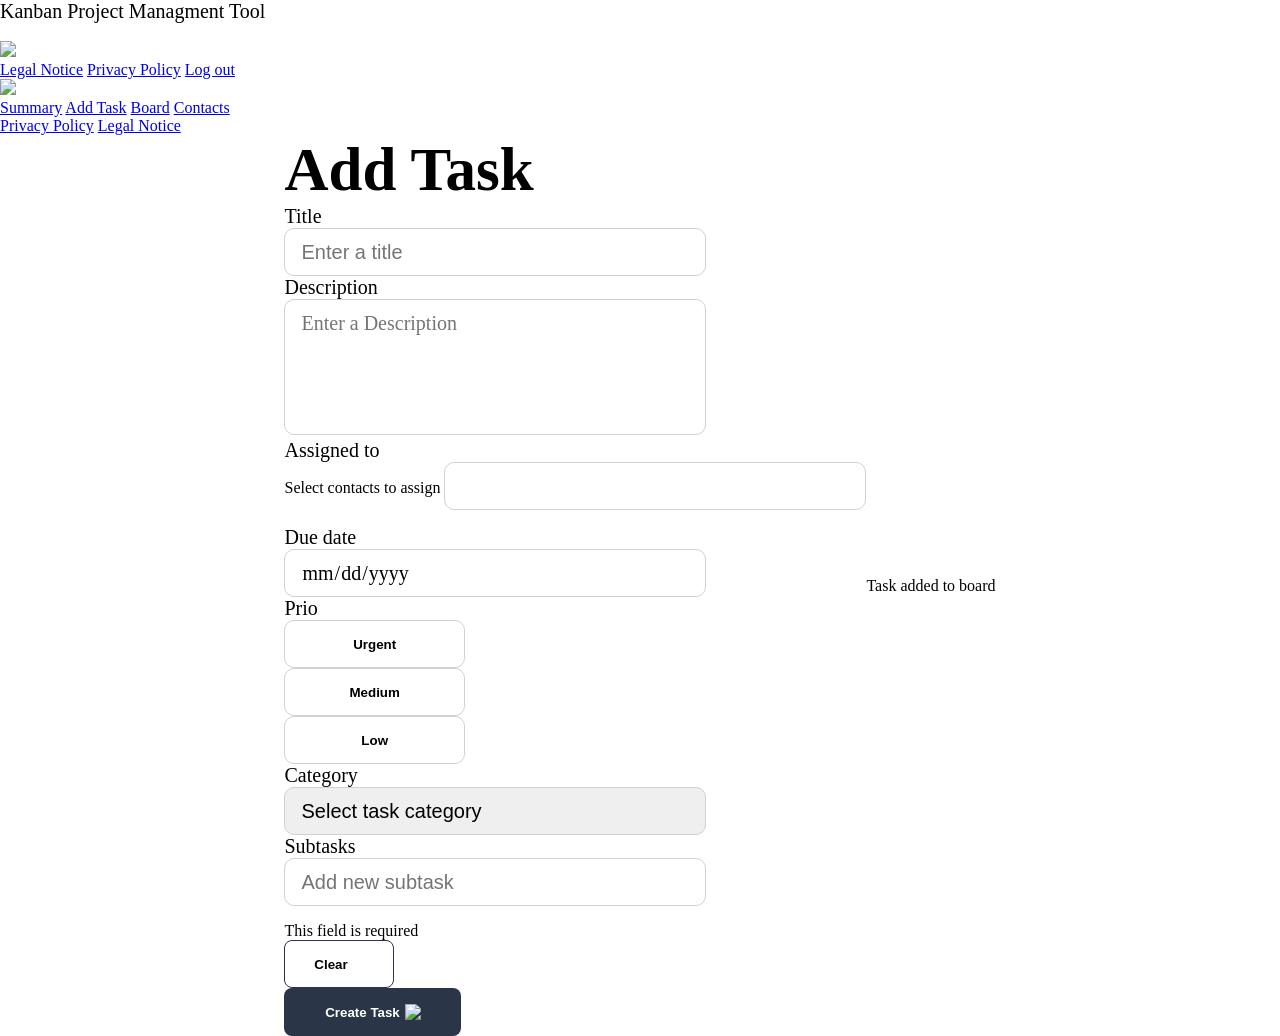
==== add-task.html @ d7bcbc49 "pathes fixed" ====
<!DOCTYPE html>
<html lang="en">

<head>
    <meta charset="UTF-8">
    <meta name="viewport" content="width=device-width, initial-scale=1.0">
    <title>Join</title>
    <link rel="icon" href="/assets/icons/favicon.svg">
    <link rel="stylesheet" href="/style.css">
    <link rel="stylesheet" href="/css/menu.css">
    <link rel="stylesheet" href="/css/addtask.css">
    <link rel="stylesheet" href="/css/mediaaddtask.css">
    <script src="/script.js"></script>
    <script src="/js/addtask.js"></script>
    <script src="/js/addtaskhelpfunctions.js"></script>
    <script src="/js/template.js"></script>
</head>

<body onload="checkIfUserlogin(),returnCurrentDate()">
    <header>
        <h2 class="showindesktop">Kanban Project Managment Tool</h2>
        <img src="/assets/icons/capa 2.svg" alt="" class="showmobile">
        <div class="header-icon-container">
            <a class="showindesktop" href="./help.html"><img src="./assets/icons/help.svg"></a>
            <div class="account-info" id="showuser" onclick="showUserMenue()"></div>
        </div>
        <div class="dropdownmenu d-none" id="usermenue">
            <a href="/legal.html">Legal Notice</a>
            <a href="/privacy.html">Privacy Policy</a>
            <a href="/index.html">Log out</a>
        </div>
    </header>
    <nav>
        <div class="logo showindesktop">
            <img src="/assets/icons/capa 1.svg">
        </div>
        <div class="nav-links-container" id="navlinks">
            <a href="/summary.html"><i class="summaryicon"></i> Summary</a>
            <a class="aktivesheet" href="./add-task.html"><i class="taskicon"></i> Add Task</a>
            <a href="/board.html"><i class="boardicon"></i> Board</a>
            <a href="/contacts.html"><i class="contactsicon"></i> Contacts</a>
        </div>

        <div class="legal-links showindesktop">
            <a href="/privacy.html">Privacy Policy</a>
            <a href="/legal.html">Legal Notice</a>
        </div>
    </nav>

    <div class="maincontent center" id="mainwindow" onclick="checkAssignedDropDownWindowOpen()">
        <div class="contentcontainer">
            <h1>Add Task</h1>

            <div class="taskform">
                <div class="taskform-half">
                    <div class="input-container">
                        <h2 class="required input-title">Title</h2>
                        <input type="text" placeholder="Enter a title" id="inputtitle" onkeyup="checkRequiredfields()" autocomplete="off">
                    </div>
                    <div class="text-area-container">
                        <h2 class="input-title">Description</h2>
                        <textarea placeholder="Enter a Description" id="textfieldinput"></textarea>
                    </div>
                    <div class="input-container dropdown-check-list-contacts" id="contact-select">
                        <h2 class="input-title">Assigned to</h2>
                        <span class="anchor" id="anchorButton" onclick="showContactslistToAssign(),doNotClose(event)">Select contacts to assign</span>
                        <input type="text" class="anchorinput d-none" id="anchorinput" onkeyup="filterContacts()" onclick="doNotClose(event)"" autocomplete="off">
                        <icon class="arrowupanchorinput d-none" id="anchoricon" onclick="showContactslistToAssign()"></icon>
                        <ul class="items" id="assignlist" onclick="doNotClose(event)">
                        </ul>
                    </div>
                    <div class="showassignedcontacts" id="showassignedcontacts"></div>
                </div>
                <div class="taskform-half">
                    <div class="input-container">
                        <h2 class="required input-title">Due date</h2>
                        <input type="date" class="input-date" id="inputdate" onchange="checkRequiredfields()">
                    </div>
                    <div class="input-container">
                        <h2 class="input-title">Prio</h2>
                        <div class="check-button-container">
                            <button class="button-empty-small-2 urgentprio" id="urgent" onclick="changePrio('urgent')">Urgent</button>
                            <button class="button-empty-small-2 mediumprio mediumprioaktive" id="medium" onclick="changePrio('medium')">Medium</button>
                            <button class="button-empty-small-2 lowprio" id="low" onclick="changePrio('low')">Low</button>
                        </div>
                    </div>
                    <div class="input-container">
                        <h2 class="required input-title">Category</h2>
                        <select name="category" id="categoryselect" onchange="checkRequiredfields()">
                            <option value="" selected hidden disabled>Select task category</option>
                            <option value="Technical Task">Technical Task</option>
                            <option value="User Story">User Story</option>
                        </select>
                    </div>
                    <div class="subtask input-container ">
                        <h2 class="input-title">Subtasks</h2>
                        <input class="input-subtask input-title" type="text" autocomplete="off" placeholder="Add new subtask" id="subtaskinputfield" onkeyup="changeIconsSubtask()" onkeypress="checkPressEnter(event,'create')">
                        <div class="iconssubtask center d-none" id="subtasksicons">
                        <i class="clearsubtask" onclick="resetSubTasksInput()"></i>
                        <i class="addsubtask" onclick="addSubTaskToList()"></i>
                        </div>
                    </div>
                    <ul id="showsubtasks" class="showsubtasks">
                    </ul>
                </div>
            </div>
            <div class="add-task-page-footer">
                <p class="required-info">This field is required</p>
                <div class="task-footer-button-container">
                    <button class="button-empty-small mobileoff" onclick="clearSide()">Clear
                        <span class="input-and-button-icons closex"></span>
                    </button>
                    <button class="button-filled-large" id="createtask" disabled onclick="createNewTask()">
                        <span>Create Task</span>
                        <img class="input-and-button-icons"src="/assets/icons/check.svg">
                    </button>
                </div>
            </div>
        </div>
        <div class="createdtaskmessage d-none" id="createdtaskmessage">
            Task added to board <span></span>
        </div>
</body>
</html>
---- style.css ----
/****************************FONTS*************************************************/

/* figtree-300 - latin */
@font-face {
  font-display: swap;
  /* Check https://developer.mozilla.org/en-US/docs/Web/CSS/@font-face/font-display for other options. */
  font-family: "Figtree";
  font-style: normal;
  font-weight: 300;
  src: url("./fonts/figtree-v5-latin-300.woff2") format("woff2");
  /* Chrome 36+, Opera 23+, Firefox 39+, Safari 12+, iOS 10+ */
}

/* figtree-700 - latin */
@font-face {
  font-display: swap;
  /* Check https://developer.mozilla.org/en-US/docs/Web/CSS/@font-face/font-display for other options. */
  font-family: "Figtree";
  font-style: normal;
  font-weight: 700;
  src: url("./fonts/figtree-v5-latin-700.woff2") format("woff2");
  /* Chrome 36+, Opera 23+, Firefox 39+, Safari 12+, iOS 10+ */
}

/* figtree-regular - latin */
@font-face {
  font-display: swap; /* Check https://developer.mozilla.org/en-US/docs/Web/CSS/@font-face/font-display for other options. */
  font-family: "Figtree";
  font-style: normal;
  font-weight: 400;
  src: url("./fonts/figtree-v5-latin-regular.woff2") format("woff2"); /* Chrome 36+, Opera 23+, Firefox 39+, Safari 12+, iOS 10+ */
}

/* figtree-500 - latin */
@font-face {
  font-display: swap; /* Check https://developer.mozilla.org/en-US/docs/Web/CSS/@font-face/font-display for other options. */
  font-family: "Figtree";
  font-style: normal;
  font-weight: 500;
  src: url("./fonts/figtree-v5-latin-500.woff2") format("woff2"); /* Chrome 36+, Opera 23+, Firefox 39+, Safari 12+, iOS 10+ */
}

/* figtree-600 - latin */
@font-face {
  font-display: swap; /* Check https://developer.mozilla.org/en-US/docs/Web/CSS/@font-face/font-display for other options. */
  font-family: "Figtree";
  font-style: normal;
  font-weight: 600;
  src: url("./fonts/figtree-v5-latin-600.woff2") format("woff2"); /* Chrome 36+, Opera 23+, Firefox 39+, Safari 12+, iOS 10+ */
}

/********************************************************************************/

* {
  box-sizing: border-box;
}

html {
  scroll-behavior: smooth;
}

body {
  margin: 0 auto;
  font-family: "Figtree";
}

/****************************HTML ELEMNT ZENTRIEREN**************************/

.center {
  display: flex;
  justify-content: center;
  align-items: center;
}

/****************************BUTTONS*******************************************/

button {
  font-weight: bold;
  border: unset;
  border-radius: 8px;
  color: white;
  display: flex;
  justify-content: center;
  align-items: center;
  gap: 5px;
}

button:hover {
  box-shadow: 0px 5px 2px 0 rgb(0, 0, 0, 0.2);
  cursor: pointer;
}

/****************************SMALL BUTTONS************************************/

.button-filled-small {
  height: 48px;
  width: 110px;
  background-color: #2a3647;
}

.button-filled-small:hover {
  background-color: #29abe2;
}

.button-empty-small {
  height: 48px;
  width: 110px;
  background-color: white;
  color: black;
  border: 1px solid #2a3647;
}

.button-empty-small span {
  background-image: url(./assets/icons/close.svg);
  background-size: contain;
  background-repeat: no-repeat;
  height: 12px;
  width: 12px;
}

.button-empty-small:hover span {
  background-image: url(./assets/icons/close_blue.svg);
}

.button-empty-small:hover {
  color: #29abe2;
  border: 1px solid #29abe2;
}

.button-empty-small-2 {
  height: 48px;
  width: 31%;
  background-color: white;
  color: black;
  border: 1px solid #d1d1d1;
  border-radius: 10px;
  outline: none;
}

/****************************LARGE BUTTONS************************************/

.button-filled-large {
  height: 48px;
  width: 177px;
  background-color: #2a3647;
}

.button-filled-large:hover {
  background-color: #29abe2;
}

.button-empty-large {
  height: 48px;
  width: 177px;
  background-color: white;
  color: black;
  border: 1px solid #2a3647;
}

.button-empty-large:hover {
  color: #29abe2;
  border: 1px solid #29abe2;
}

/****************************TEXT***********************************************/

h1 {
  font-size: 61px;
  margin: 0;
}

h2 {
  font-size: 20px;
  font-weight: 400;
  margin: 0;
}

p {
  margin: 0;
}

/****************************INPUTS***********************************************/

input {
  height: 48px;
  width: 422px;
  background-position: right;
  background-repeat: no-repeat;
  background-position: calc(100% - 10px) center;
  border: 1px solid #d1d1d1;
  border-radius: 10px;
  padding: 12px 16px;
  outline: none;
  margin: 0;
  cursor: text;
  font-size: 20px;
}

textarea {
  height: 136px;
  width: 422px;
  border: 1px solid #d1d1d1;
  border-radius: 10px;
  padding: 12px 16px;
  outline: none;
  font-size: 20px;
  resize: none;
}

textarea::placeholder {
  font-family: "Figtree";
}

select {
  height: 48px;
  width: 422px;
  background-image: url(./assets/icons/arrow_drop_downaa.svg);
  background-position: right;
  background-repeat: no-repeat;
  background-position-x: 380px;
  border: 1px solid #d1d1d1;
  border-radius: 10px;
  padding: 12px 16px;
  outline: none;
  cursor: pointer;
  /* Select Standartdesign (Pfeil) entfernen*/
  -moz-appearance: none;
  -webkit-appearance: none;
  appearance: none;
  font-size: 20px;
}

/* Select Standartdesign (Pfeil) für den Internet-Explorer entfernen*/
select::-ms-expand {
  display: none;
}

.input-name {
  background-image: url(./assets/icons/person.svg);
}

.input-date {
  background-image: url(./assets/icons/event.svg);
  font-family: "Figtree";
}

.input-date[type="date"]::-webkit-inner-spin-button,
.input-date[type="date"]::-webkit-calendar-picker-indicator {
  filter: opacity(0);
}

.input-mail {
  background-image: url(./assets/icons/mail.svg);
}

.input-phone {
  background-image: url(./assets/icons/call.svg);
}

.input-password {
  background-image: url(./assets/icons/lock.svg);
}

.input-subtask {
  background-image: url(./assets/icons/subtasks-icon.svg);
}

.checkbox {
  height: 24px;
  width: auto;
  cursor: pointer;
}

/*****************************************************************************/

.desktop {
  height: 100vh;
  display: flex;
}

/* Cusstom Scrollbar */
::-webkit-scrollbar {
  width: 10px;
  height: 10px;
}

::-webkit-scrollbar-track {
  box-shadow: inset 0 0 5px white;
  border-radius: 50%;
}

::-webkit-scrollbar-thumb {
  background: lightgrey;
  border-radius: 10px;
}

::-webkit-scrollbar-thumb:hover {
  background-color: grey;
}

@media only screen and (orientation: landscape) {
  @media (max-height: 670px) {
    body {
      display: none;
    }
  }
}
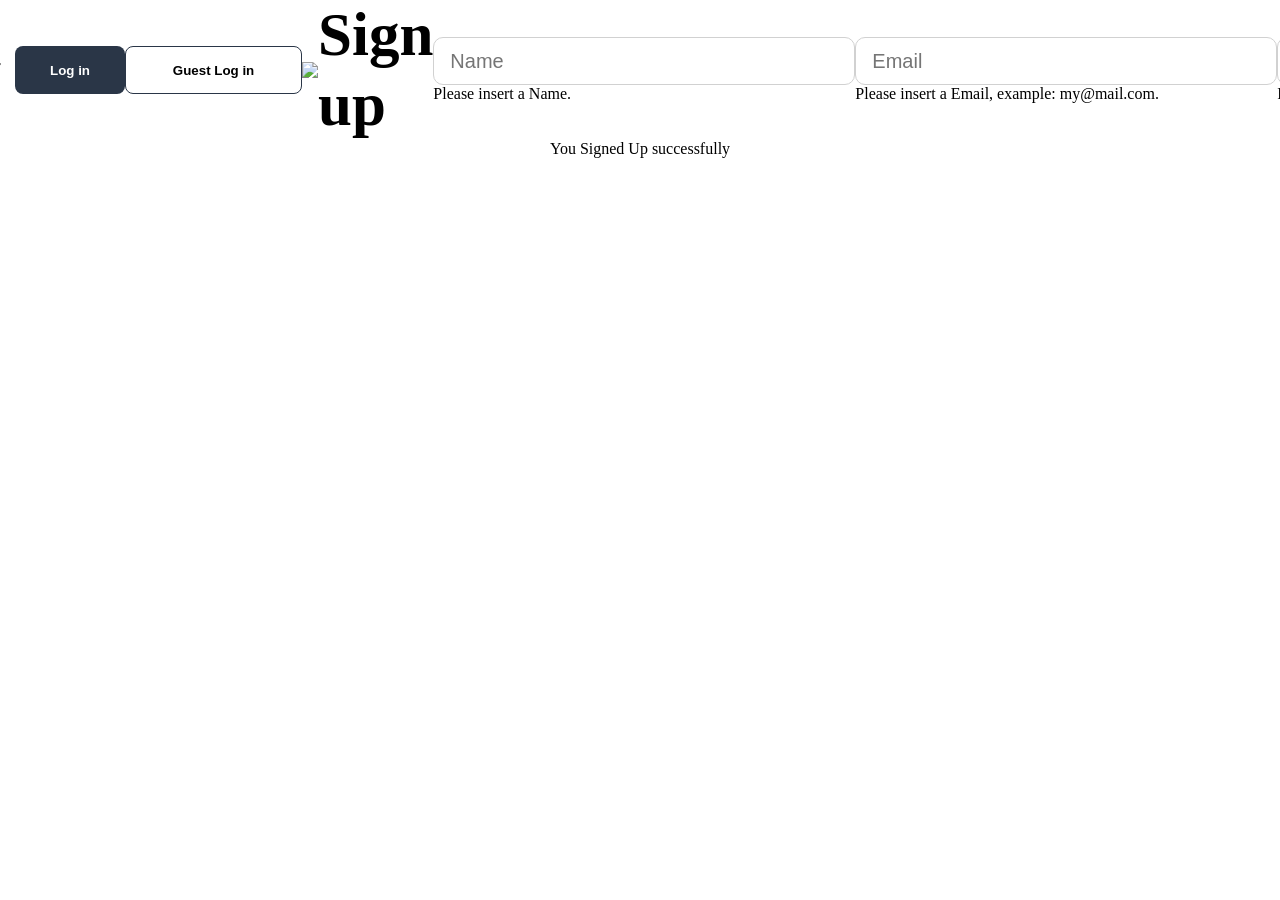
==== commit 4af4ca3a: "Readem & add-Contact button Bug fixed" ====
--- a/add-task.html
+++ b/add-task.html
@@ -5,45 +5,45 @@
     <meta charset="UTF-8">
     <meta name="viewport" content="width=device-width, initial-scale=1.0">
     <title>Join</title>
-    <link rel="icon" href="/assets/icons/favicon.svg">
-    <link rel="stylesheet" href="/style.css">
-    <link rel="stylesheet" href="/css/menu.css">
-    <link rel="stylesheet" href="/css/addtask.css">
-    <link rel="stylesheet" href="/css/mediaaddtask.css">
-    <script src="/script.js"></script>
-    <script src="/js/addtask.js"></script>
-    <script src="/js/addtaskhelpfunctions.js"></script>
-    <script src="/js/template.js"></script>
+    <link rel="icon" href="assets/icons/favicon.svg">
+    <link rel="stylesheet" href="style.css">
+    <link rel="stylesheet" href="css/menu.css">
+    <link rel="stylesheet" href="css/addtask.css">
+    <link rel="stylesheet" href="css/mediaaddtask.css">
+    <script src="script.js"></script>
+    <script src="js/addtask.js"></script>
+    <script src="js/addtaskhelpfunctions.js"></script>
+    <script src="js/template.js"></script>
 </head>
 
 <body onload="checkIfUserlogin(),returnCurrentDate()">
     <header>
         <h2 class="showindesktop">Kanban Project Managment Tool</h2>
-        <img src="/assets/icons/capa 2.svg" alt="" class="showmobile">
+        <img src="assets/icons/capa 2.svg" alt="" class="showmobile">
         <div class="header-icon-container">
             <a class="showindesktop" href="./help.html"><img src="./assets/icons/help.svg"></a>
             <div class="account-info" id="showuser" onclick="showUserMenue()"></div>
         </div>
         <div class="dropdownmenu d-none" id="usermenue">
-            <a href="/legal.html">Legal Notice</a>
-            <a href="/privacy.html">Privacy Policy</a>
-            <a href="/index.html">Log out</a>
+            <a href="legal.html">Legal Notice</a>
+            <a href="privacy.html">Privacy Policy</a>
+            <a href="index.html">Log out</a>
         </div>
     </header>
     <nav>
         <div class="logo showindesktop">
-            <img src="/assets/icons/capa 1.svg">
+            <img src="assets/icons/capa 1.svg">
         </div>
         <div class="nav-links-container" id="navlinks">
-            <a href="/summary.html"><i class="summaryicon"></i> Summary</a>
+            <a href="summary.html"><i class="summaryicon"></i> Summary</a>
             <a class="aktivesheet" href="./add-task.html"><i class="taskicon"></i> Add Task</a>
-            <a href="/board.html"><i class="boardicon"></i> Board</a>
-            <a href="/contacts.html"><i class="contactsicon"></i> Contacts</a>
+            <a href="board.html"><i class="boardicon"></i> Board</a>
+            <a href="contacts.html"><i class="contactsicon"></i> Contacts</a>
         </div>
 
         <div class="legal-links showindesktop">
-            <a href="/privacy.html">Privacy Policy</a>
-            <a href="/legal.html">Legal Notice</a>
+            <a href="privacy.html">Privacy Policy</a>
+            <a href="legal.html">Legal Notice</a>
         </div>
     </nav>
 
@@ -112,7 +112,7 @@
                     </button>
                     <button class="button-filled-large" id="createtask" disabled onclick="createNewTask()">
                         <span>Create Task</span>
-                        <img class="input-and-button-icons"src="/assets/icons/check.svg">
+                        <img class="input-and-button-icons"src="assets/icons/check.svg">
                     </button>
                 </div>
             </div>
